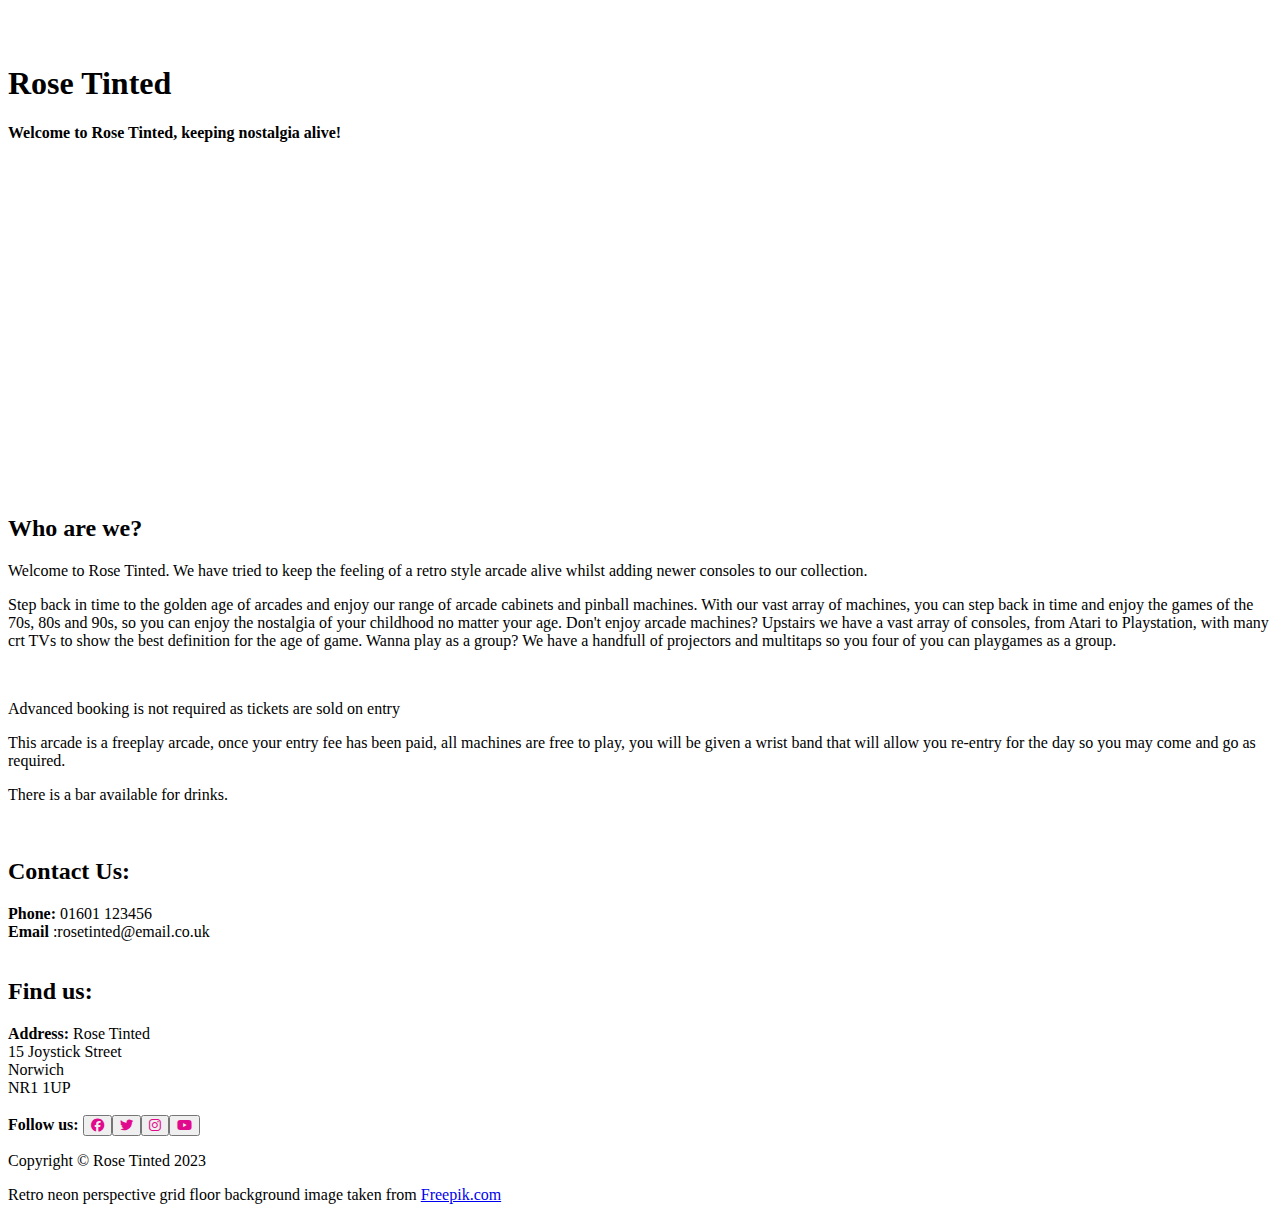
==== index.html @ cb120d61 "feat:added the index page" ====
<!DOCTYPE html>
<html lang="en-us">

<head>
  <meta charset="utf-8">
  <meta name="viewport" content="width=device-width">
  <title>Rose Tinted</title>
  <link href="style.css" rel="stylesheet" type="text/css" />
  <link rel="stylesheet" href="https://cdnjs.cloudflare.com/ajax/libs/font-awesome/6.5.1/css/all.min.css" />
</head>

<body>
  
  <nav class="nav">
    <a href="#home" style="color:white ;">Home</a>
    <a href="whatsavailable.html" style="color:white ;">What's Available</a>
    <a href="whatsavailable.html#drinks" style="color:white ;">Drinks</a>
    <a href="opentimes.html" style="color:white ;">Opening Times</a>
  </nav>
  
  <br>

  <div>
    <header id="home">
      <strong>
      <h1>Rose Tinted</h1>
      <p class="black">Welcome to Rose Tinted, keeping nostalgia alive!</p>
        </strong>
    </header>
  </div>
  
 <br>
  
  <div id="video">
    <iframe width="560" height="315" src="https://www.youtube.com/embed/AT72XyLP-Og?autoplay=1&mute=1" autoplay frameborder="0" allowfullscreen >Your browser doesn't support this media.</iframe>
  </div>


  <div class="info" id="introduction">
    <h2>Who are we?</h2>

    <p>Welcome to Rose Tinted. We have tried to keep the feeling of a retro style arcade alive whilst adding newer consoles to our collection.</p>
    
    <p>Step back in time to the golden age of arcades and enjoy our range of arcade cabinets and pinball machines.
      With our vast array of machines, you can step back in time and enjoy the games of the 70s, 80s and 90s, so you can enjoy the nostalgia of your childhood no matter your age.
      Don't enjoy arcade machines? Upstairs we have a vast array of consoles, from Atari to Playstation, with many crt TVs to show the best definition for the age of game.
      Wanna play as a group? We have a handfull of projectors and multitaps so you four of you can playgames as a group.</p>
    
    <br>
    
    <p>Advanced booking is not required as tickets are sold on entry</p>
    
    <p>This arcade is a <span class="free">freeplay</span> arcade, once your entry fee has been paid, all machines are <span class="free">free</span> to play, you will be given a wrist band that will allow you re-entry for the day so you may come and go as required.</p>
    
    <p>There is a bar available for drinks.</p>
    
  </div>
  
<br>

  <div id="test">
    
    <h2>Contact Us:</h2>
  
  <div>
    <span><strong>Phone:</strong></span>
    <span>01601 123456</span>
  </div>
    
  <div>
    <span><strong>Email</strong></span>
    <span>:rosetinted@email.co.uk</span>
  </div>
    
</div>

<br>
  
  <div id="test">
    <h2>Find us:</h2>
  
  <div >
    <Span><strong>Address:</strong></Span>
    <span>Rose Tinted<br>
    15 Joystick Street<br>
    Norwich<br>
    NR1 1UP</span>
    </div>
    
  </div>
  
  <br>
  <div>
   <footer class="footer">
     
     <div>
            
    <span class="links"><strong>Follow us:</strong></span>
    
    <a href="https://www.facebook.com" style="color:#e10a8c ;" target="_blank" rel="noopener" aria-label="Find us on Facebook (link opens in a new tab)"><button class="btn"><i class="fa-brands fa-facebook"></i></a>
    <a href="https://www.twitter.com" style="color:#e10a8c ;" target="_blank" rel="noopener" aria-label="Find us on Twitter (link opens in a new tab)"><button class="btn"><i class="fa-brands fa-twitter"></i></a> 
    <a href="https://www.instagram.com" style="color:#e10a8c ;" target="_blank" rel="noopener" aria-label="Find us on Instagram (link opens in a new tab)"><button class="btn"><i class="fa-brands fa-instagram"></i></a>
    <a href="https://www.youtube.com/" style="color:#e10a8c ;" target="_blank" rel="noopener" aria-label="Find us on Youtube (link opens in a new tab)"><button class="btn"><i class="fa-brands fa-youtube"></i></a>
      </div>
     <p class="copyright">Copyright © Rose Tinted 2023</p>
     <p class="attribute">Retro neon perspective grid floor background image taken from <a href="https://www.freepik.com/" target="_blank" rel="noopener">Freepik.com</p>
     
   </footer>

  </div>



</body>

</html>
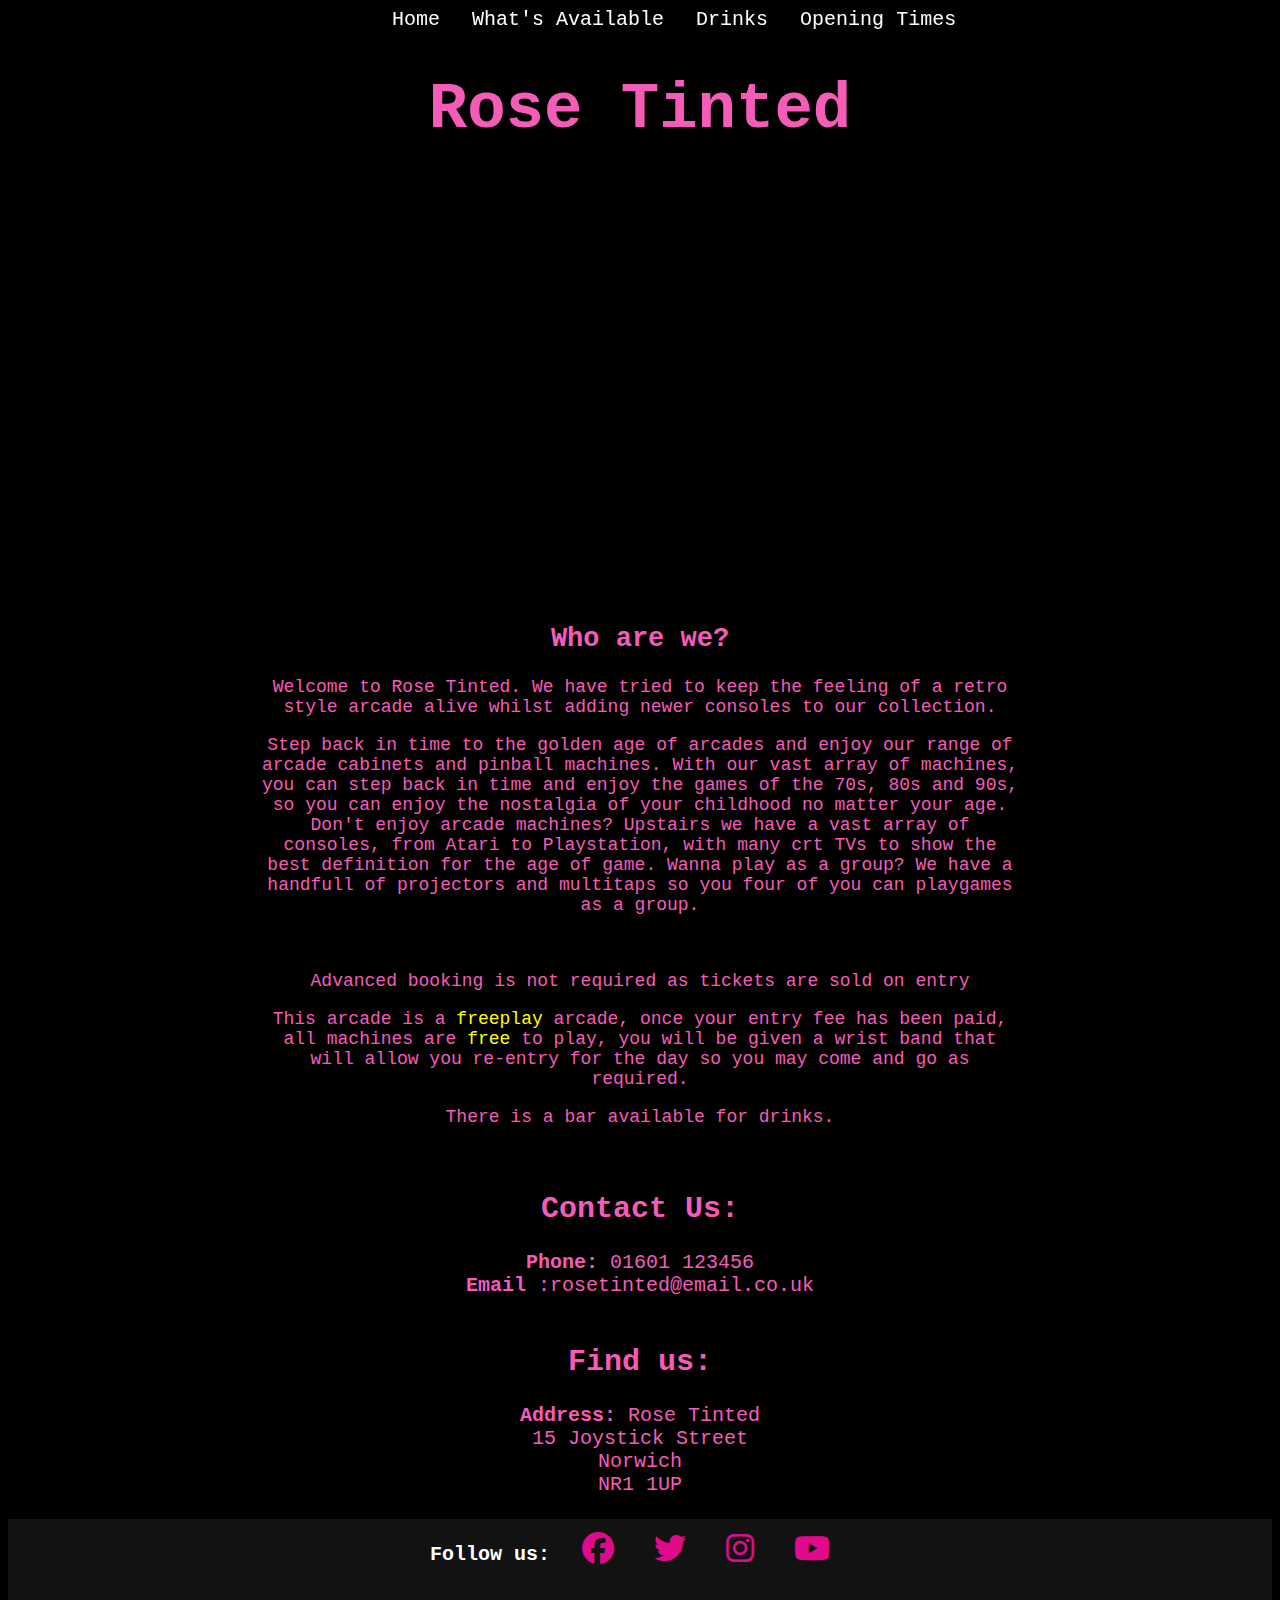
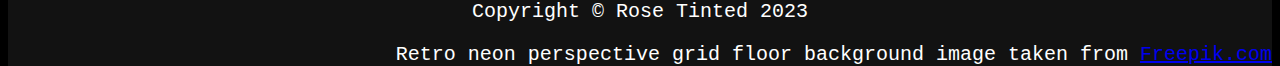
==== commit 5d801b20: "added assets folder and moved css, improved accessibility and seo" ====
--- a/index.html
+++ b/index.html
@@ -4,9 +4,15 @@
 <head>
   <meta charset="utf-8">
   <meta name="viewport" content="width=device-width">
+    <!--metatags-->
+    <meta name="description" content="Rose Tinted. Retro style arcade in Norwich.">
+    <meta name="keywords" content="Rose Tinted. Norwich. Arcade. Arcade Cabinets. Game consoles. Games. Video games">
+
+  <link href="assets/style.css" rel="stylesheet" type="text/css" />
+  <link rel="stylesheet" href="https://cdnjs.cloudflare.com/ajax/libs/font-awesome/6.5.1/css/all.min.css" />
+  
   <title>Rose Tinted</title>
-  <link href="style.css" rel="stylesheet" type="text/css" />
-  <link rel="stylesheet" href="https://cdnjs.cloudflare.com/ajax/libs/font-awesome/6.5.1/css/all.min.css" />
+
 </head>
 
 <body>
--- a/assets/style.css
+++ b/assets/style.css
@@ -0,0 +1,125 @@
+body{
+  background-color:black;
+  color:#F55CB8;
+  font-size:20px;
+  font-family:'Courier New', Courier, monospace;
+}
+
+header {
+    font-size:xx-large;
+    text-align: center;  
+  }
+
+.black{
+    color: #000000;
+  }
+
+#home{
+    background-image: url(https://img.freepik.com/free-vector/retro-neon-perspective-grid-floor-background_1017-31969.jpg?size=626&ext=jpg);
+    background-repeat: no-repeat;
+    background-size:100vw 100%;
+  }
+
+#introduction{margin-left: 20%;
+      margin-right: 20%;}
+
+tr {
+      display: grid;
+      grid-template-columns: 1fr 1fr 1fr;
+    }
+
+tr, th, td {
+      text-align: center;
+    }
+
+th, td 
+    {
+      border: 1px solid #F55CB8;
+      padding: 3px;
+    }
+
+  .info{
+    text-align: center;
+    color: #F55CB8;
+    font-size: large;
+  }
+
+html {
+  height: 100%;
+  width: 100%;
+}
+
+.btn{
+  background-color:#121212;
+  border:none;
+  color:#F55CB8;
+  padding:12px 20px;
+  cursor: pointer;
+  font-size:xx-large;
+}
+
+.btn:hover {
+  background-color:#00ccff;
+}
+
+.footer{
+  background-color: #121212;
+  color:#ffffff;
+  text-align:center;
+}
+
+nav{margin-left:30%;
+    margin-right:30%;
+    background-color:rgba(0, 0, 0, 0.75);
+  text-align: center;
+  position:fixed;
+  color:white;
+  z-index: 99;
+  box-shadow: 0 2px 2px #000000;
+  margin-right: 1em ;
+}
+
+nav a {
+  text-decoration: none;
+  margin-right: 1em ;
+}
+
+.free{
+  color:yellow;
+}
+
+.disclaimer{
+  font-size: xx-small;
+}
+
+#drinks{width: 30%;
+        margin: 1rem 0;
+        display:inline-block;
+}
+
+#video{ text-align: center;
+}
+
+#image{ display:block;
+       padding-left: 15em;
+}
+
+#test{text-align:center;
+}
+
+#table{margin-left:auto;
+       margin-right:auto;
+}
+
+#tables{margin-left:auto;
+       margin-right:auto;        
+}
+
+#job{
+  text-align: center;
+}
+
+.attribute{
+  font-size: smallest;
+  text-align: right;
+}
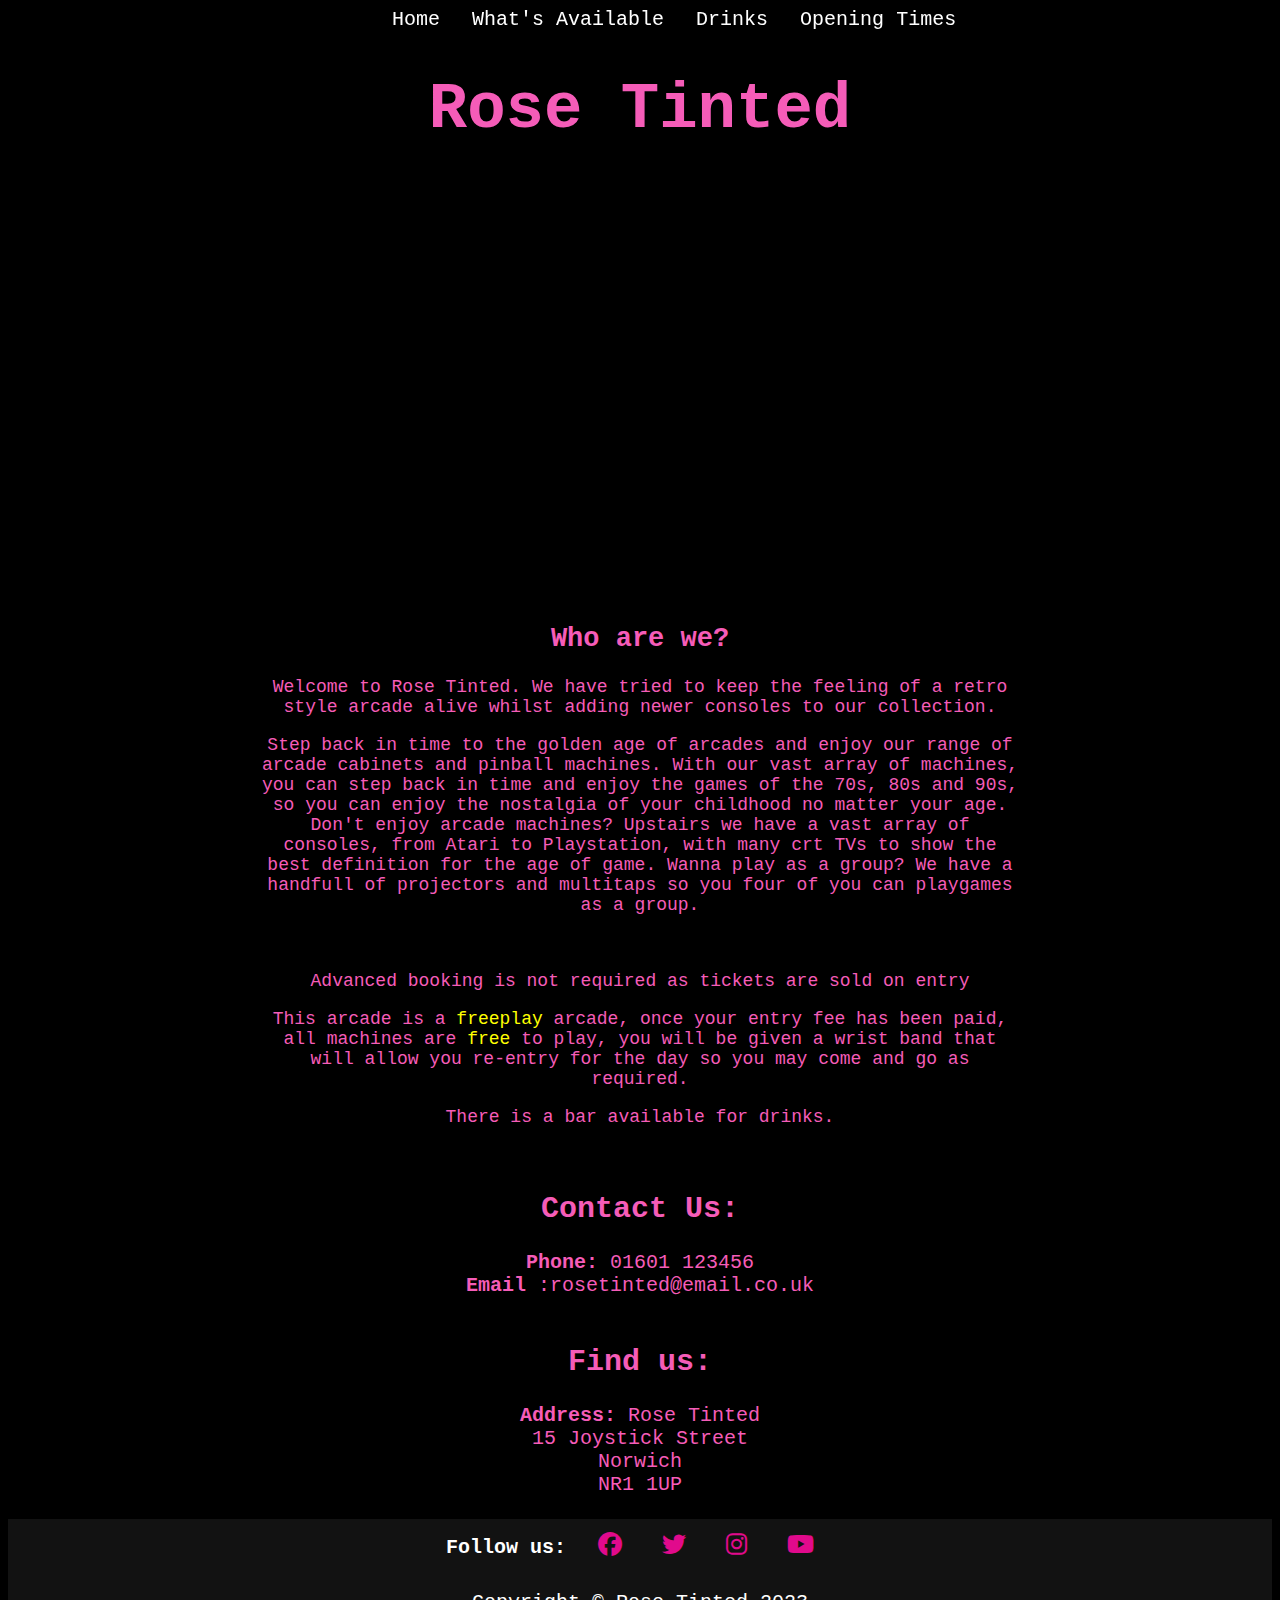
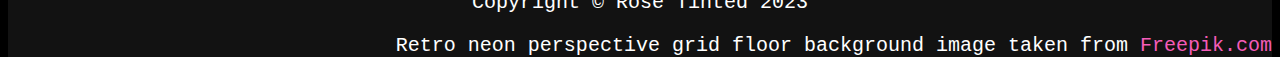
==== commit f5d4225d: "added metadata, added some aria-labels" ====
--- a/index.html
+++ b/index.html
@@ -19,9 +19,9 @@
   
   <nav class="nav">
     <a href="#home" style="color:white ;">Home</a>
-    <a href="whatsavailable.html" style="color:white ;">What's Available</a>
-    <a href="whatsavailable.html#drinks" style="color:white ;">Drinks</a>
-    <a href="opentimes.html" style="color:white ;">Opening Times</a>
+    <a href="whatsavailable.html" Aria-label="Read about whats available when you visit" style="color:white ;">What's Available</a>
+    <a href="whatsavailable.html#drinks" aria-label="Read the drinks menu" style="color:white ;">Drinks</a>
+    <a href="opentimes.html" Aria-label="Read the opening times and prices" style="color:white ;">Opening Times</a>
   </nav>
   
   <br>
@@ -38,7 +38,7 @@
  <br>
   
   <div id="video">
-    <iframe width="560" height="315" src="https://www.youtube.com/embed/AT72XyLP-Og?autoplay=1&mute=1" autoplay frameborder="0" allowfullscreen >Your browser doesn't support this media.</iframe>
+    <iframe aria-label="footage of people in an arcade" width="560" height="315" src="https://www.youtube.com/embed/AT72XyLP-Og?autoplay=1&mute=1" autoplay frameborder="0" allowfullscreen >Your browser doesn't support this media.</iframe>
   </div>
 
 
@@ -109,7 +109,7 @@
     <a href="https://www.youtube.com/" style="color:#e10a8c ;" target="_blank" rel="noopener" aria-label="Find us on Youtube (link opens in a new tab)"><button class="btn"><i class="fa-brands fa-youtube"></i></a>
       </div>
      <p class="copyright">Copyright © Rose Tinted 2023</p>
-     <p class="attribute">Retro neon perspective grid floor background image taken from <a href="https://www.freepik.com/" target="_blank" rel="noopener">Freepik.com</p>
+     <p class="attribute">Retro neon perspective grid floor background image taken from <a class="freepik" aria-label="link to site title image is taken from" href="https://www.freepik.com/" target="_blank" rel="noopener">Freepik.com</p>
      
    </footer>
 
--- a/assets/style.css
+++ b/assets/style.css
@@ -55,7 +55,7 @@
   color:#F55CB8;
   padding:12px 20px;
   cursor: pointer;
-  font-size:xx-large;
+  font-size:x-large;
 }
 
 .btn:hover {
@@ -66,7 +66,15 @@
   background-color: #121212;
   color:#ffffff;
   text-align:center;
+  width:100%;
+  margin:auto;
 }
+
+.freepik{
+  text-decoration: none;
+  color:#F55CB8;
+}
+
 
 nav{margin-left:30%;
     margin-right:30%;
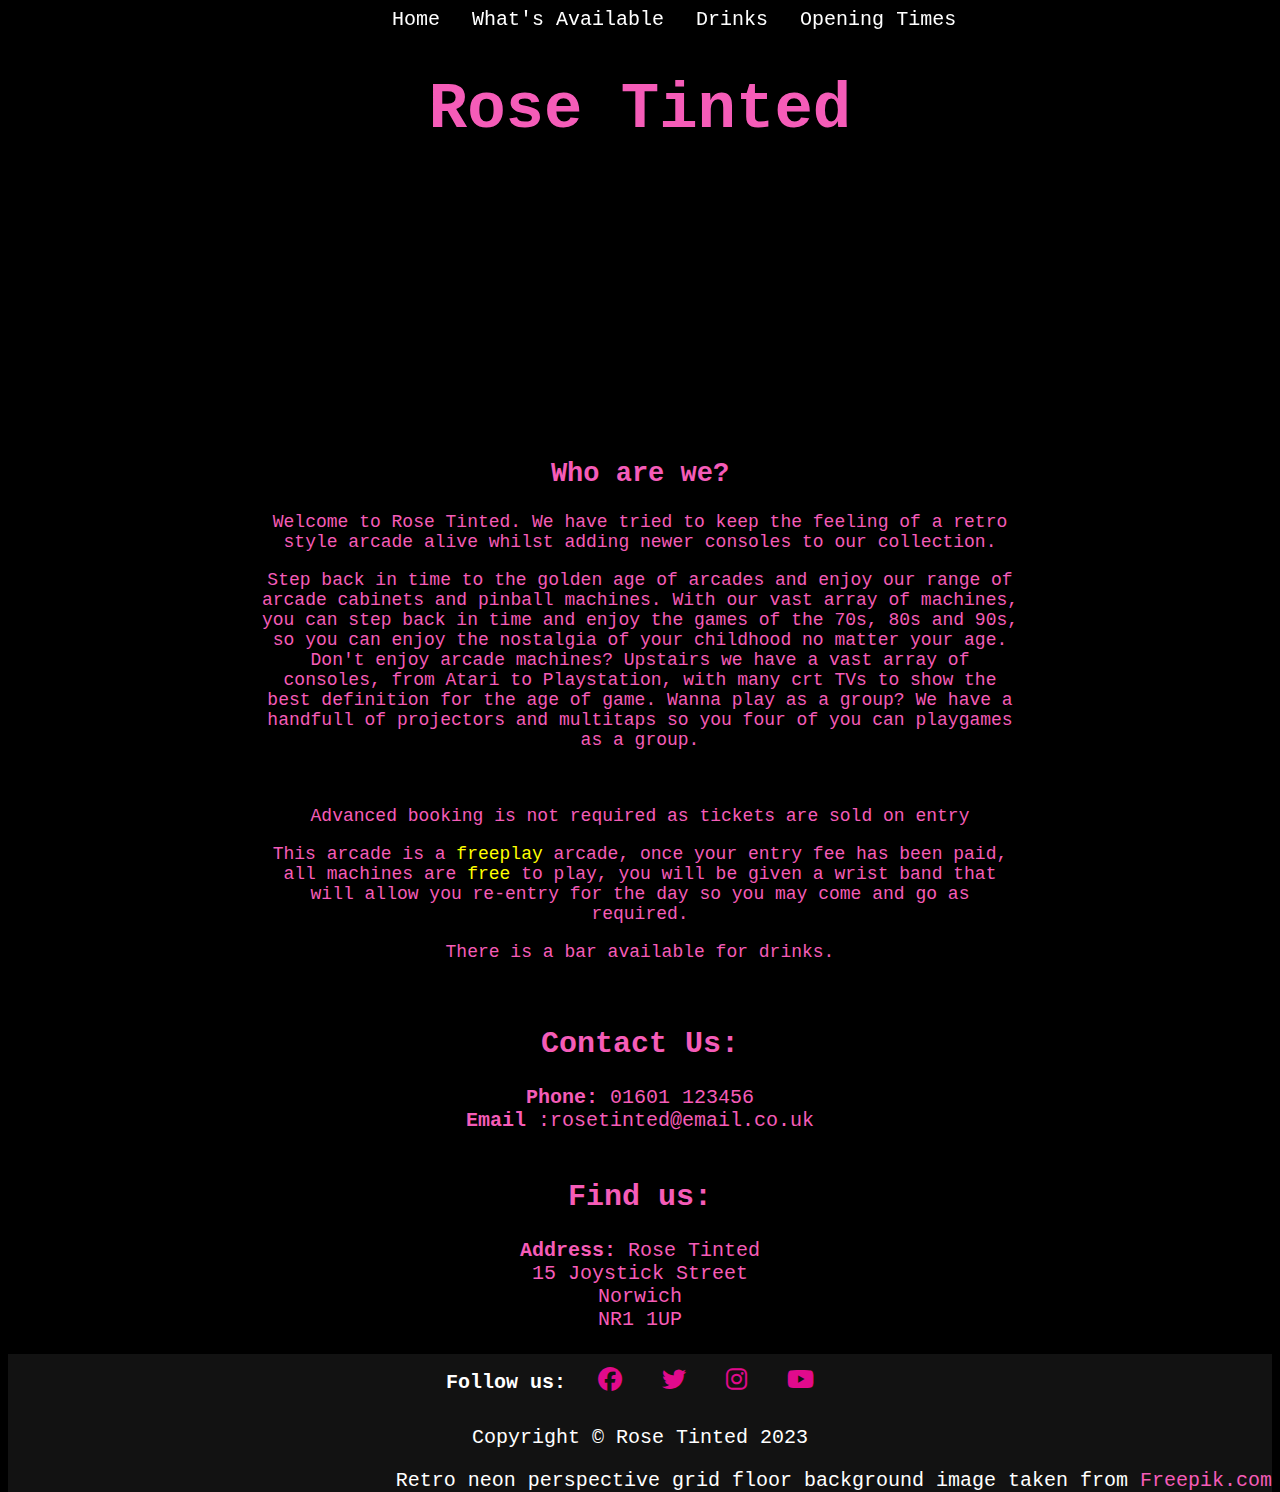
==== commit 07b374ad: "Synatx corrections" ====
--- a/index.html
+++ b/index.html
@@ -4,12 +4,12 @@
 <head>
   <meta charset="utf-8">
   <meta name="viewport" content="width=device-width">
-    <!--metatags-->
+    
     <meta name="description" content="Rose Tinted. Retro style arcade in Norwich.">
     <meta name="keywords" content="Rose Tinted. Norwich. Arcade. Arcade Cabinets. Game consoles. Games. Video games">
 
-  <link href="assets/style.css" rel="stylesheet" type="text/css" />
-  <link rel="stylesheet" href="https://cdnjs.cloudflare.com/ajax/libs/font-awesome/6.5.1/css/all.min.css" />
+  <link href="assets/style.css" rel="stylesheet" type="text/css">
+  <link rel="stylesheet" href="https://cdnjs.cloudflare.com/ajax/libs/font-awesome/6.5.1/css/all.min.css">
   
   <title>Rose Tinted</title>
 
@@ -28,17 +28,17 @@
 
   <div>
     <header id="home">
-      <strong>
-      <h1>Rose Tinted</h1>
-      <p class="black">Welcome to Rose Tinted, keeping nostalgia alive!</p>
-        </strong>
+      
+      <h1><strong>Rose Tinted</strong></h1>
+      <p class="black"><strong>Welcome to Rose Tinted, keeping nostalgia alive!</strong></p>
+
     </header>
   </div>
   
  <br>
   
   <div id="video">
-    <iframe aria-label="footage of people in an arcade" width="560" height="315" src="https://www.youtube.com/embed/AT72XyLP-Og?autoplay=1&mute=1" autoplay frameborder="0" allowfullscreen >Your browser doesn't support this media.</iframe>
+    <video> aria-label="footage of people in an arcade" width="560" height="315" src="https://www.youtube.com/embed/AT72XyLP-Og?autoplay=1&mute=1" autoplay frameborder="0" allowfullscreen >Your browser doesn't support this media.</video>
   </div>
 
 
@@ -64,7 +64,7 @@
   
 <br>
 
-  <div id="test">
+  <div class="test">
     
     <h2>Contact Us:</h2>
   
@@ -82,7 +82,7 @@
 
 <br>
   
-  <div id="test">
+  <div class="test">
     <h2>Find us:</h2>
   
   <div >
@@ -104,8 +104,11 @@
     <span class="links"><strong>Follow us:</strong></span>
     
     <a href="https://www.facebook.com" style="color:#e10a8c ;" target="_blank" rel="noopener" aria-label="Find us on Facebook (link opens in a new tab)"><button class="btn"><i class="fa-brands fa-facebook"></i></a>
+
     <a href="https://www.twitter.com" style="color:#e10a8c ;" target="_blank" rel="noopener" aria-label="Find us on Twitter (link opens in a new tab)"><button class="btn"><i class="fa-brands fa-twitter"></i></a> 
+
     <a href="https://www.instagram.com" style="color:#e10a8c ;" target="_blank" rel="noopener" aria-label="Find us on Instagram (link opens in a new tab)"><button class="btn"><i class="fa-brands fa-instagram"></i></a>
+      
     <a href="https://www.youtube.com/" style="color:#e10a8c ;" target="_blank" rel="noopener" aria-label="Find us on Youtube (link opens in a new tab)"><button class="btn"><i class="fa-brands fa-youtube"></i></a>
       </div>
      <p class="copyright">Copyright © Rose Tinted 2023</p>
--- a/assets/style.css
+++ b/assets/style.css
@@ -100,7 +100,11 @@
   font-size: xx-small;
 }
 
-#drinks{width: 30%;
+ul{
+  font-weight:700
+}
+
+.drinks{width: 30%;
         margin: 1rem 0;
         display:inline-block;
 }
@@ -112,7 +116,7 @@
        padding-left: 15em;
 }
 
-#test{text-align:center;
+.test{text-align:center;
 }
 
 #table{margin-left:auto;
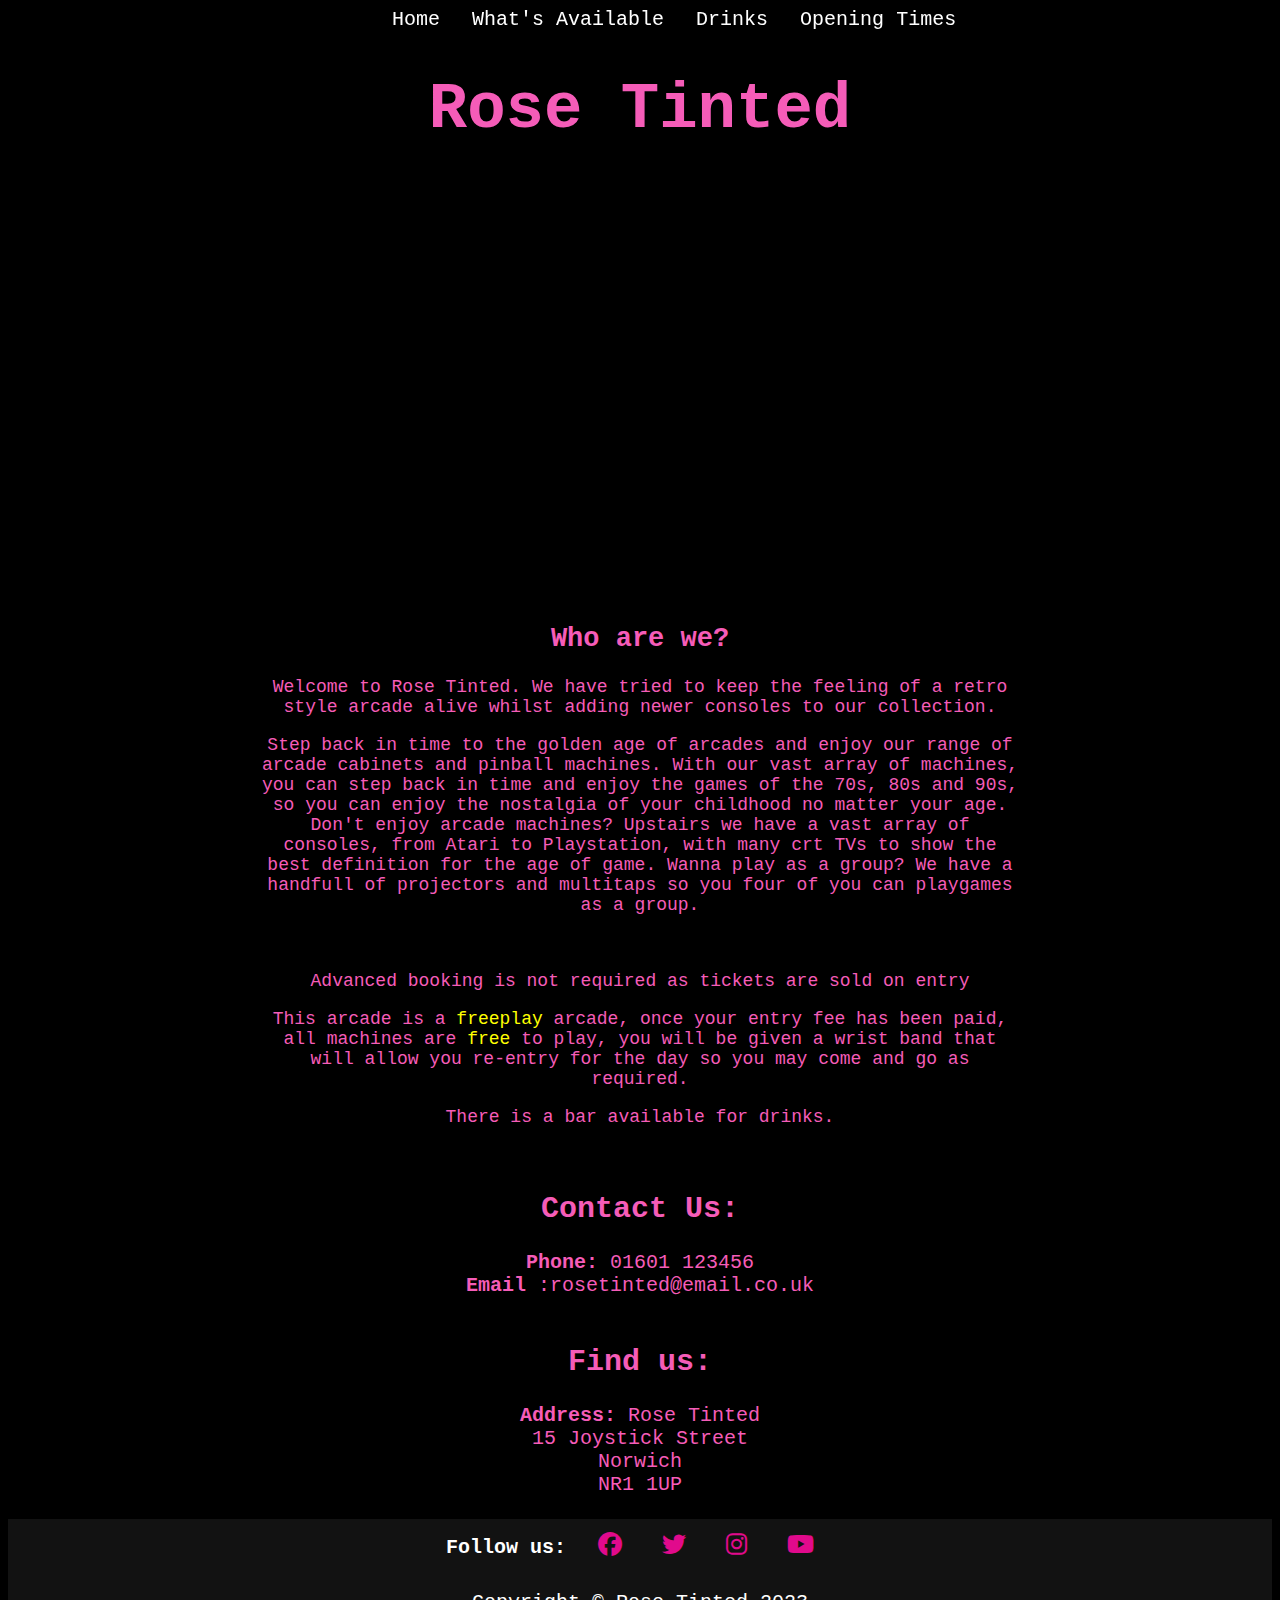
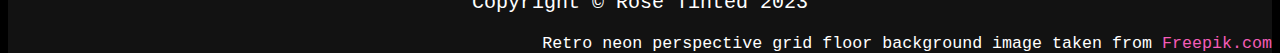
==== commit 7a45261c: "fixed video" ====
--- a/index.html
+++ b/index.html
@@ -37,9 +37,9 @@
   
  <br>
   
-  <div id="video">
-    <video> aria-label="footage of people in an arcade" width="560" height="315" src="https://www.youtube.com/embed/AT72XyLP-Og?autoplay=1&mute=1" autoplay frameborder="0" allowfullscreen >Your browser doesn't support this media.</video>
-  </div>
+ <div id="video">
+  <iframe width="560" height="315" src="https://www.youtube.com/embed/AT72XyLP-Og?autoplay=1&mute=1" autoplay frameborder="0" allowfullscreen >Your browser doesn't support this media.</iframe>
+</div>
 
 
   <div class="info" id="introduction">
--- a/assets/style.css
+++ b/assets/style.css
@@ -132,6 +132,6 @@
 }
 
 .attribute{
-  font-size: smallest;
+  font-size: smaller;
   text-align: right;
 }
